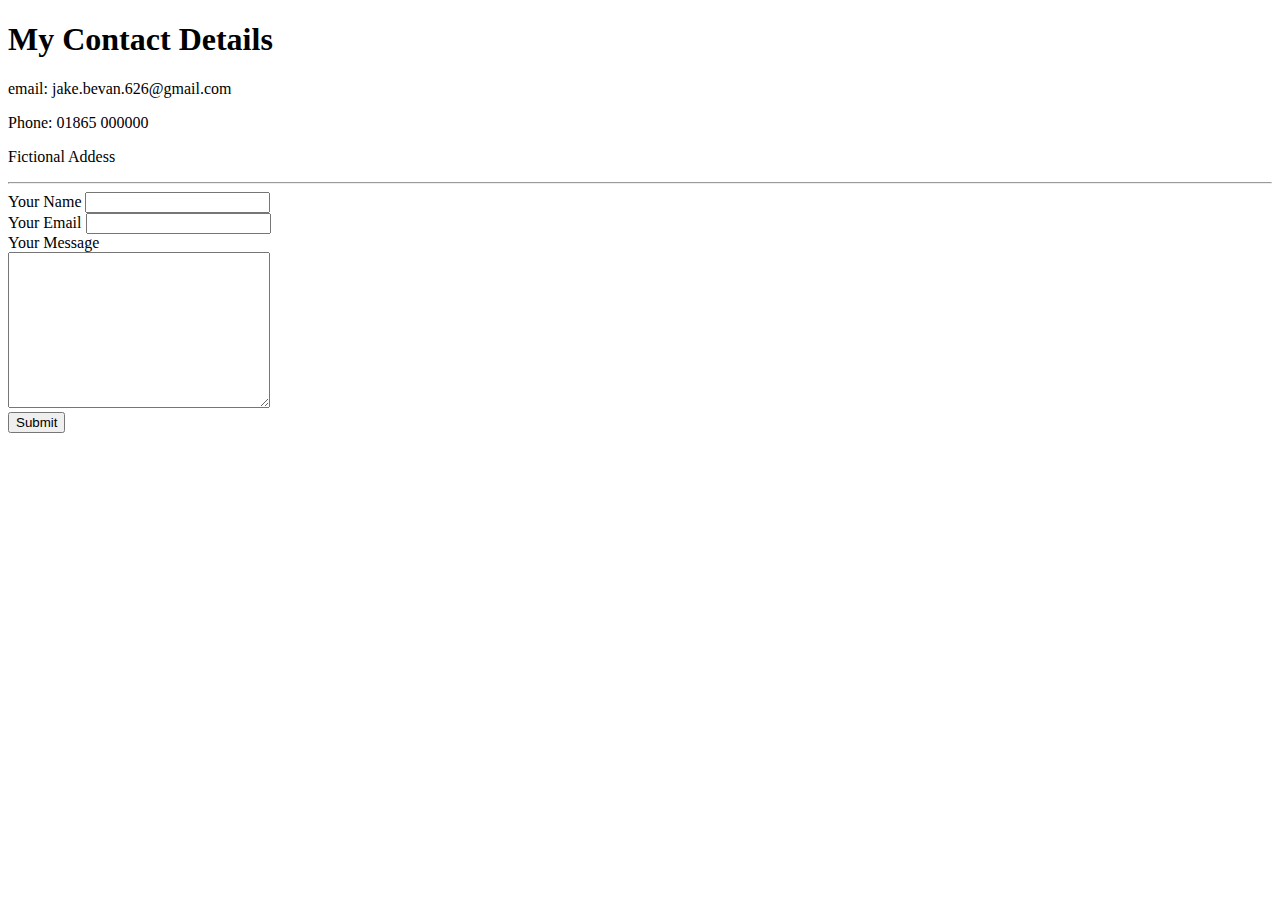
==== contact.html @ 55d2cea5 "Add initial CV website files" ====
<!DOCTYPE html>
<html lang="en" dir="ltr">
  <head>
    <meta charset="utf-8">
    <title>Contact Me</title>
  </head>
  <body>
    <h1>My Contact Details</h1>
    <p>email: jake.bevan.626@gmail.com</p>
    <p>Phone: 01865 000000</p>
    <p>Fictional Addess</p>
    <hr>
    <form action="mailto:jake.bevan.626@gmail.com" method="post" enctype="text/plain">
      <label>Your Name</label>
      <input type="text" name="yourname" value=""><br>
      <label>Your Email</label>
      <input type="email" name="youremail" value=""> <br>
      <label>Your Message</label> <br>
      <textarea name="yourMessage" rows="10" cols="30"></textarea><br>
      <input type="submit">
    </form>
  </body>
</html>
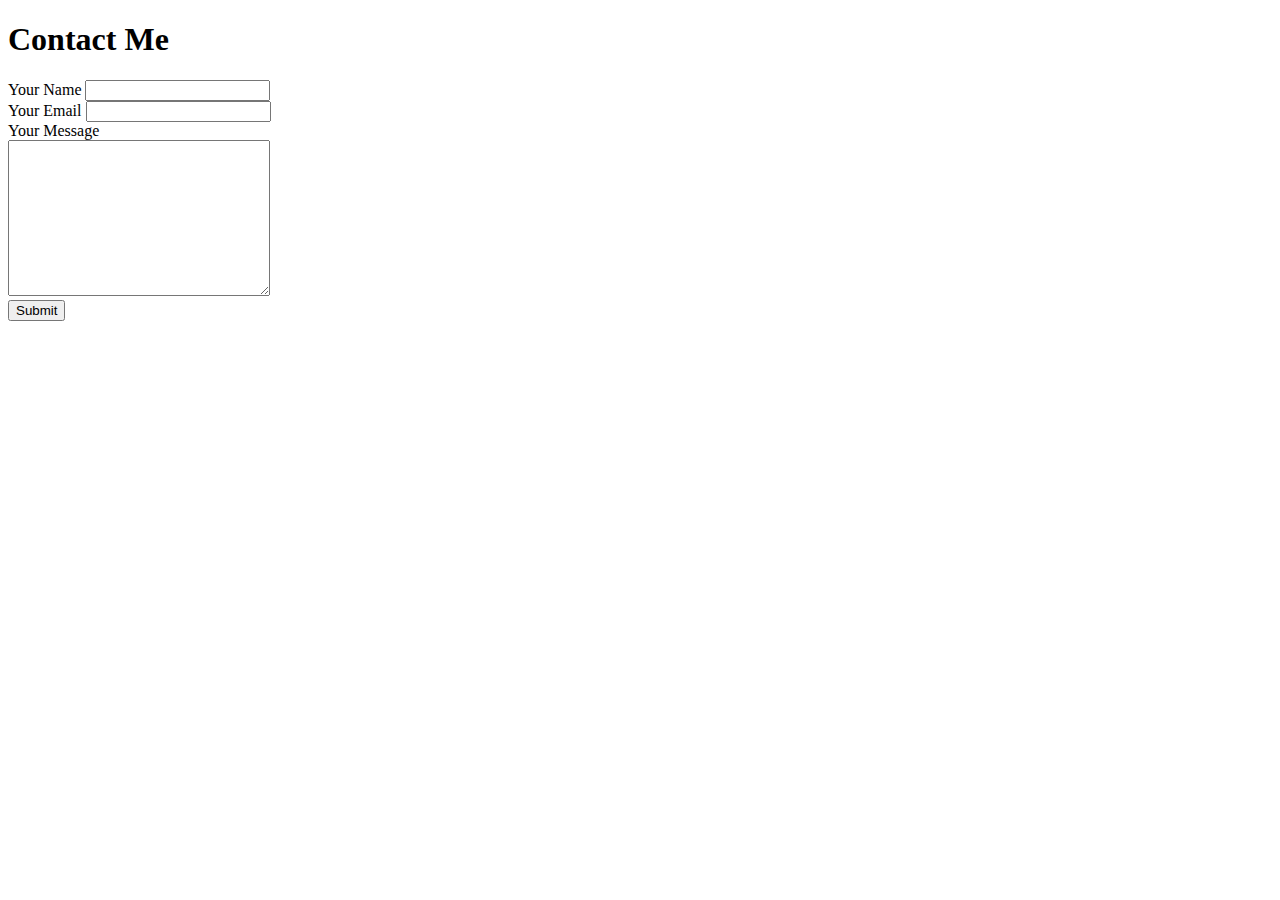
==== commit ab4d5ac5: "Updated Hobbies, contact and index" ====
--- a/contact.html
+++ b/contact.html
@@ -5,11 +5,8 @@
     <title>Contact Me</title>
   </head>
   <body>
-    <h1>My Contact Details</h1>
-    <p>email: jake.bevan.626@gmail.com</p>
-    <p>Phone: 01865 000000</p>
-    <p>Fictional Addess</p>
-    <hr>
+    <h1>Contact Me</h1>
+    
     <form action="mailto:jake.bevan.626@gmail.com" method="post" enctype="text/plain">
       <label>Your Name</label>
       <input type="text" name="yourname" value=""><br>
